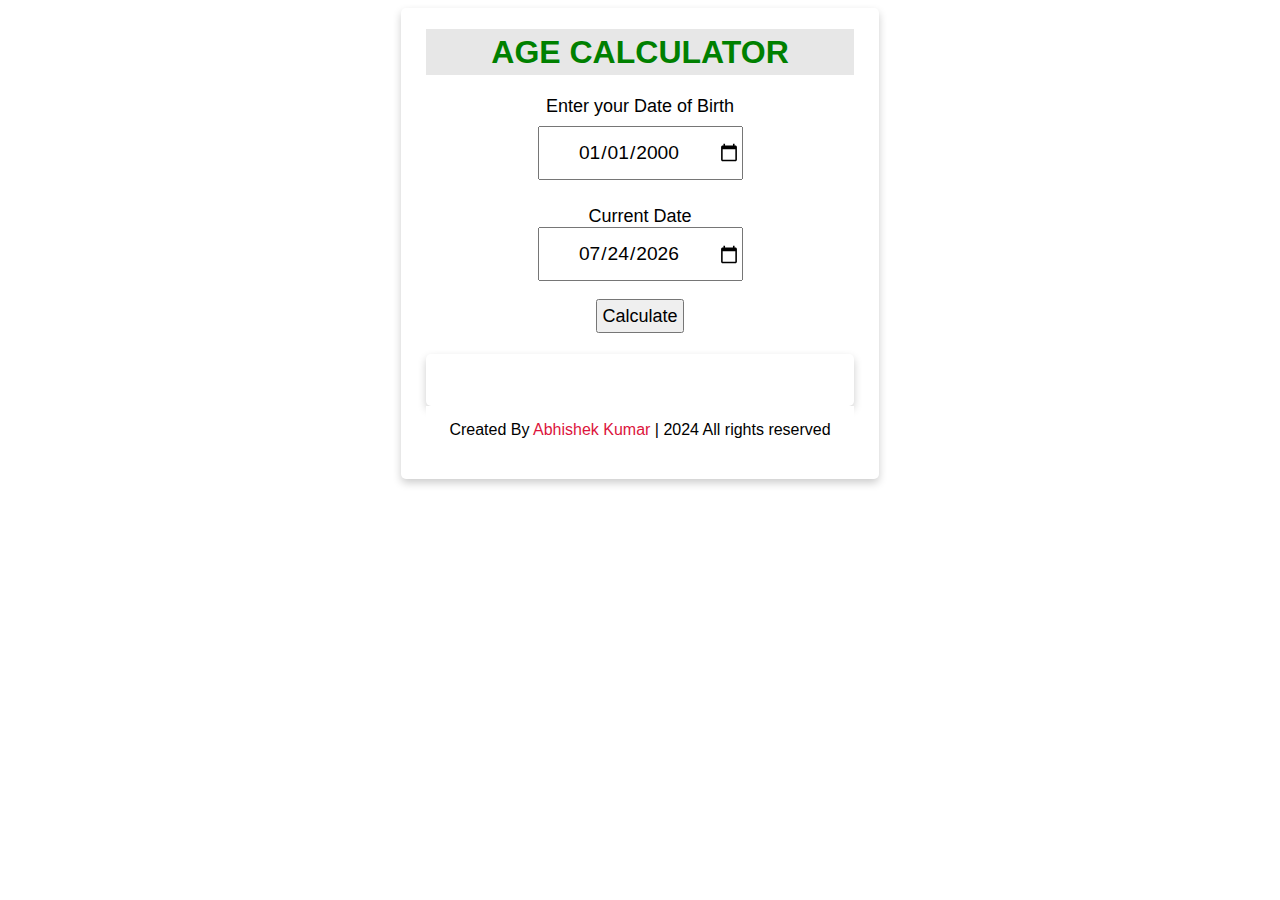
==== index.htm @ d61411bd "Rename age.htm to index.htm" ====
<!DOCTYPE html> 
<html> 

<head> 
	<title>Age Calculator</title> 
	<link rel="stylesheet"
		href="style.css" /> 
</head> 

<body> 
	<div class="card"> 
		<header> 
			<h1>AGE CALCULATOR</h1> 
		</header> 

		<div> 
			<label>Enter your Date of Birth</label> 

			<input id="inputDob"
				type="date"
				value="2000-01-01" /> 
		</div> 
		<br /> 

		<!-- Take the date from which age is to be calculated -->
		<div> 
			<label>Current Date</label><br> 
			<input id="cdate"
				type="date"
				value="" /> 
		</div> 
		<br /> 

		<button type="button"
				onclick="getDOB()"> 
			Calculate 
		</button> 
		<br /> 
		<div id="currentAge"></div> 
		<!-- footer section start -->
		<footer>
			<span>Created By <a href="https://ctrlabhi.netlify.app/">Abhishek Kumar</a> | <span class="far fa-copyright"></span> 2024 All rights reserved</span>
		</footer>
	
		<script src="script.js"></script> 
	</div> 
</body> 

</html>
---- style.css ----
/* Setting alignment and fonts */
body { 
	display: flex; 
	text-align: center; 
	font-family: 
	"Gill Sans", "Gill Sans MT", Calibri, "Trebuchet MS", 
		sans-serif; 
} 

/* Defining card properties */
.card { 
	min-width: 30%; 
	box-shadow: 0 4px 8px 0 rgba(0, 0, 0, 0.2); 
	transition: 0.3s; 
	border-radius: 5px; 
	margin: auto; 
	padding: 2%; 
	padding-top: 0%; 
} 

header { 
	font-size: larger; 
} 

header h1 { 
	background-color: rgb(231, 231, 231); 
	color: green; 
	font-size: xx-large; 
	padding: 1%; 
} 

/* Setting font and margin for text before input box */
label { 
	font-size: large; 
	margin: 2%; 
} 

button { 
	font-size: large; 
	padding: 1%; 
} 

input { 
	width: 200px; 
	height: 50px; 
	font-size: larger; 
	font-family: Arial, Helvetica, sans-serif; 
	text-align: center; 
} 

#inputDob { 
	margin: 2%; 
} 

p { 
	font-size: larger; 
	margin: 5%; 
} 

#currentAge { 
	min-width: 30%; 
	box-shadow: 0 4px 8px 0 rgba(0, 0, 0, 0.2); 
	transition: 0.3s; 
	border-radius: 5px; 
	margin: auto; 
	margin-top: 5%; 
	padding: 5%; 
	padding-top: 7%; 
	font-size: larger; 
}

/* footer section styling */
footer{
    background: #ffffff;
    padding: 15px 23px;
    color: #000000;
    text-align: center;
}
footer span a{
    color: crimson;
    text-decoration: none;
}
footer span a:hover{
    text-decoration: underline;
}
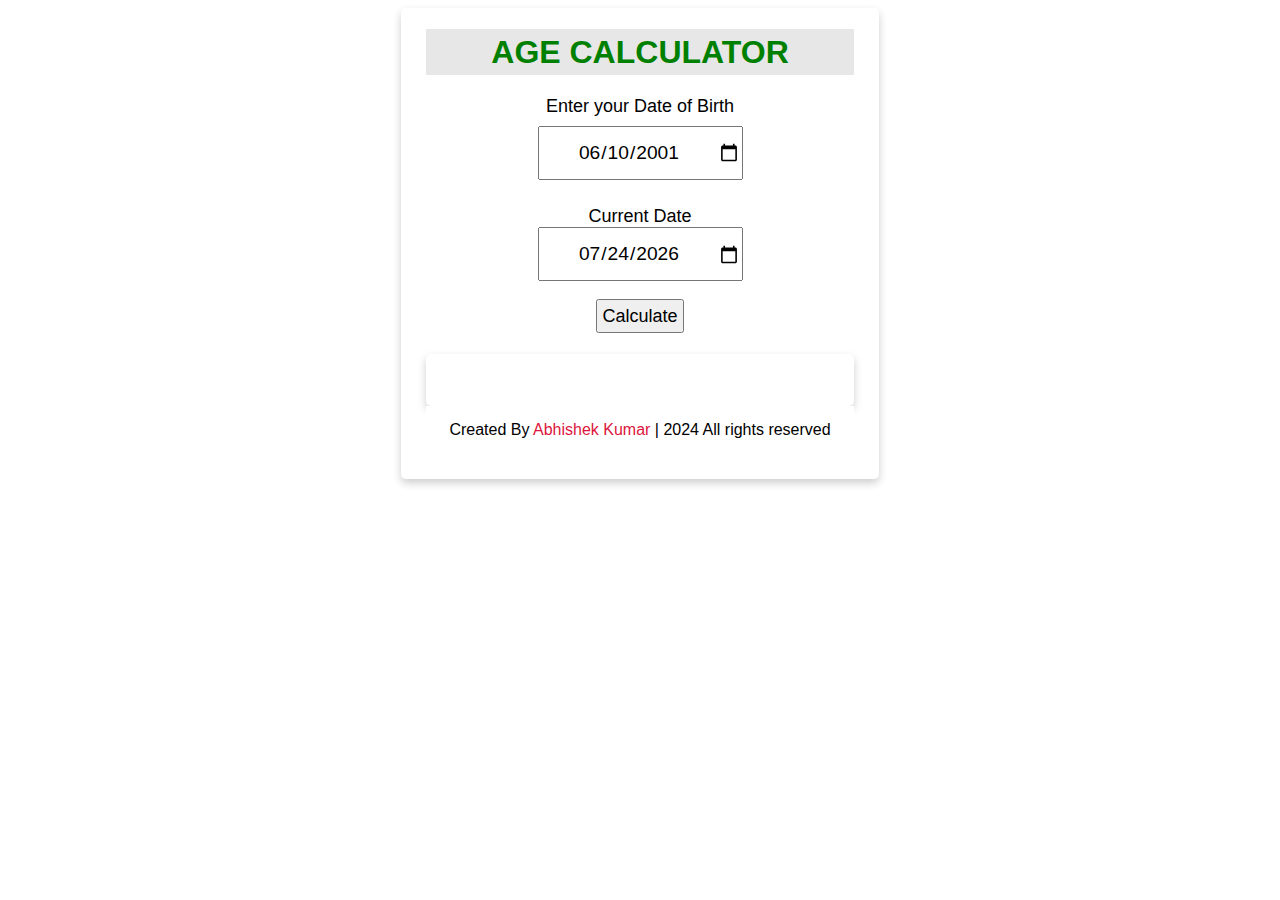
==== commit 3f80df8f: "age" ====
--- a/index.htm
+++ b/index.htm
@@ -1,5 +1,6 @@
 <!DOCTYPE html> 
 <html> 
+	<meta name="viewport" content="width=device-width, initial-scale=1.0">
 
 <head> 
 	<title>Age Calculator</title> 
@@ -18,7 +19,7 @@
 
 			<input id="inputDob"
 				type="date"
-				value="2000-01-01" /> 
+				value="2001-06-10" /> 
 		</div> 
 		<br /> 
 
